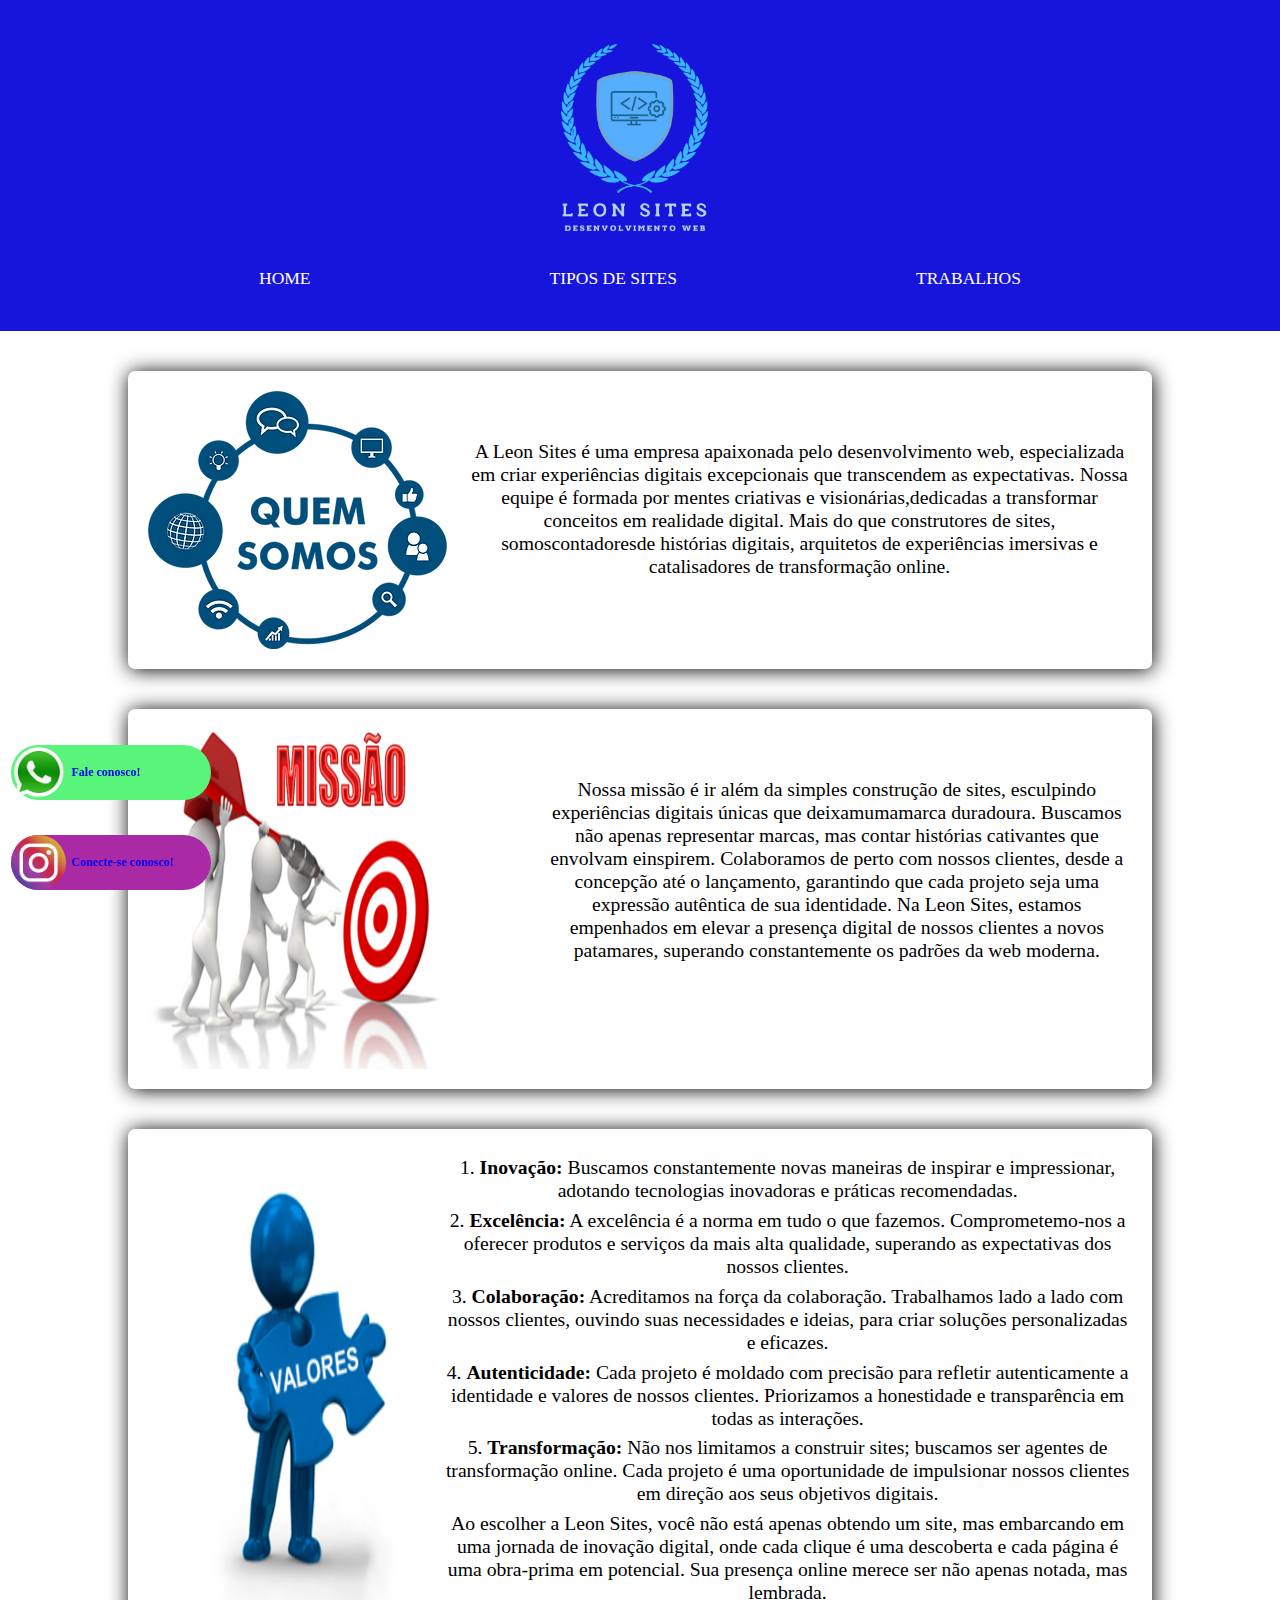
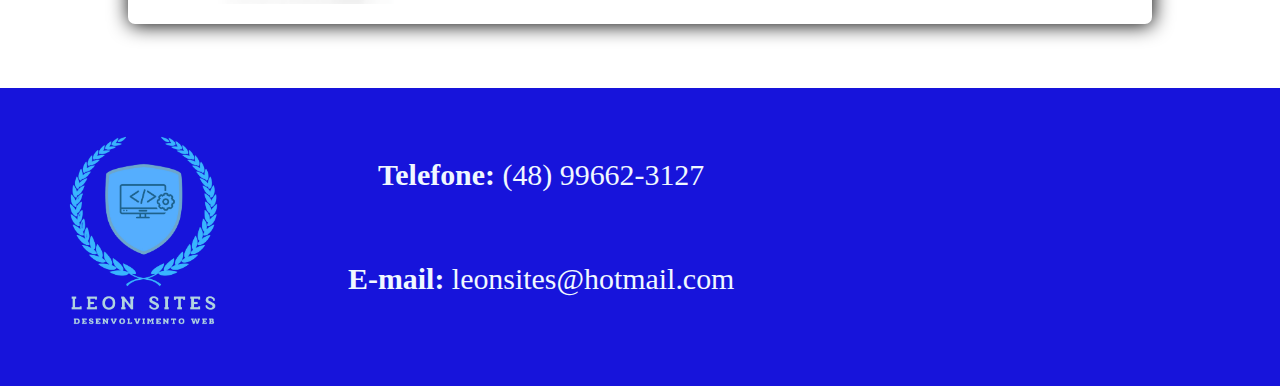
==== index.html @ a2d57ae7 "Add files via upload" ====
<!DOCTYPE html>
<html lang="pt.br">

<head>
    <meta charset="UTF-8">
    <meta name="viewport" content="width=device-width, initial-scale=1.0">
    <link rel="stylesheet" href="styles.css">
    <link rel="shortcut icon" href="img/leon sites com fundo.ico" type="image/x-icon">
    <title>Leon Sites</title>
</head>

<body>
    <header class="logo-inicial">
        <div class="logo">
            <img src="img/leon-4.png" alt="Logo">
        </div>

        <nav class="menu">
            <ul>
                <a href="index.html">
                    <li>Home</li>
                </a>
                <a href="tipo.html">
                    <li>Tipos de sites</li>
                </a>
                <a href="trabalhos.html">
                    <li>Trabalhos</li>
                </a>
            </ul>
        </nav>

        <div class="menu_cell">
            <div class="hamburger">
                <div class="l1"></div>
                <div class="l2"></div>
                <div class="l3"></div>
            </div>
        </div>

        <div class="links_cel">
            <ul class="links">
                <li><a href="index.html">Home</a></li>
                <li><a href="tipo.html">Tipos de sites</a></li>
                <li><a href="trabalhos.html">Trabalhos</a></li>
            </ul>
        </div>
    </header>

    <article class="container" data-corpo>
        <div class="texto">
            <img src="img/quem-somos.png" alt="teste" class="img1">
            <p>A Leon Sites é uma empresa apaixonada pelo desenvolvimento web, especializada em criar experiências
                digitais excepcionais que transcendem as expectativas. Nossa equipe é formada por mentes criativas e
                visionárias,dedicadas a transformar conceitos em realidade digital. Mais do que construtores de sites,
                somoscontadoresde histórias digitais, arquitetos de experiências imersivas e catalisadores de
                transformação online.
            </p>
        </div>

        <div class="texto2">
            <img src="img/A-missão-empresarial.png" alt="teste2" class="img2">
            <p>Nossa missão é ir além da simples construção de sites, esculpindo experiências digitais únicas que
                deixamumamarca duradoura. Buscamos não apenas representar marcas, mas contar histórias cativantes que
                envolvam einspirem. Colaboramos de perto com nossos clientes, desde a concepção até o lançamento,
                garantindo que cada projeto seja uma expressão autêntica de sua identidade. Na Leon Sites, estamos
                empenhados em elevar a presença digital de nossos clientes a novos patamares, superando constantemente
                os padrões da web moderna.
            </p>
        </div>

        <div class="texto3">
            <img src="img/valors.png" alt="teste3" class="img3">

            <div class="txt-3">
                <p>1. <b>Inovação:</b> Buscamos constantemente novas maneiras de inspirar e impressionar, adotando
                    tecnologias inovadoras e práticas recomendadas.</p>
                <p>2. <b>Excelência:</b> A excelência é a norma em tudo o que fazemos. Comprometemo-nos a oferecer
                    produtos e serviços da mais alta qualidade, superando as expectativas dos nossos clientes.</p>
                <p>3. <b>Colaboração:</b> Acreditamos na força da colaboração. Trabalhamos lado a lado com nossos
                    clientes, ouvindo suas necessidades e ideias, para criar soluções personalizadas e eficazes.</p>
                <p>4. <b>Autenticidade:</b> Cada projeto é moldado com precisão para refletir autenticamente a
                    identidade e valores de nossos clientes. Priorizamos a honestidade e transparência em todas as
                    interações.</p>
                <p>5. <b>Transformação:</b> Não nos limitamos a construir sites; buscamos ser agentes de transformação
                    online. Cada projeto é uma oportunidade de impulsionar nossos clientes em direção aos seus objetivos
                    digitais.
                </p>
                <p>Ao escolher a Leon Sites, você não está apenas obtendo um site, mas embarcando em uma jornada de
                    inovação digital, onde cada clique é uma descoberta e cada página é uma obra-prima em potencial. Sua
                    presença online merece ser não apenas notada, mas lembrada.</p>
            </div>
        </div>

        <div id="div-fixa" class="flutuar " data-shrink="yes">
            <a href="https://wa.me/5548996623127?" target="_blank">
                <div class="flex-itens">
                    <img src="img/54995c1227dade2c55d783d5069976c9.png" alt="whatsapp">
                    <span><b>Fale conosco!</b> </span>
                </div>
            </a>
        </div>

        <div id="div-fixai" class="flutuari " data-shrinki="yesi">
            <a href="https://www.instagram.com/leon_sites_/" target="_blank">
                <div class="flex-itensi">
                    <img src="img/instagram.webp" alt="whatsapp">
                    <span><b>Conecte-se conosco!</b> </span>
                </div>
            </a>
        </div>
        <div class="fim">
            <img src="img/leon-4.png" alt="Logo">
            <div class="txt">
                <p><b>Telefone: </b><a href="tel:+5548996623127">(48) 99662-3127</a></p>
                <p><b>E-mail: </b><a href="mailto:leonsites@hotmail.com">leonsites@hotmail.com</a></p>
            </div>
        </div>
    </article>
    <script src="js/whatsapp.js"></script>
    <script src="js/menucel.js"></script>
</body>

</html>
---- styles.css ----
@import url(insta.css);
@import url(whatsapp.css);
@import url(form.css);
@import url(sites.css);
@import url(tipo.css);
@import url(cel.css);

:root {
    --font-step--2: clamp(0.78rem, calc(0.78rem + 0.13vw), 0.84rem);
    --font-step--1: clamp(0.94rem, calc(0.79rem + 0.38vw), 1.13rem);
    --font-step-0: clamp(1.13rem, calc(0.83rem + 0.50vw), 1.5rem);
    --font-step-1: clamp(1.13rem, calc(0.83rem + 1.3vw), 2rem);
    --font-step-2: clamp(1.62rem, calc(0.78rem + 2.09vw), 2.67rem);
    --font-step-3: clamp(1.94rem, calc(0.66rem + 3.22vw), 3.55rem);
    --font-step-4: clamp(2.33rem, calc(0.41rem + 4.81vw), 4.74rem);
    --font-step-5: clamp(2.8rem, calc(-0.01rem + 7.03vw), 6.31rem);
    --font-step-6: clamp(1.7rem, calc(-0.66rem + 6.22vw), 6.55rem);
}

@import url('https://fonts.googleapis.com/css2? family= Barlow:ital,wght@0,100;0,200;0,300;0,400;0,500;0,600;0,700;0,800;0,900;1,100;1,200; 1.300;1.400;1.500;1.600;1.700;1.800;1.900 & família= Montserrat:ital,wght@1.900 & display=swap');

.logo-inicial {
    overflow: hidden;
    padding: 20px;
    width: 100%;
    display: grid;
    grid-template-areas:
        "logo"
        "links";
    background-color: rgb(23, 20, 219);
}

.logo {
    display: flex;
    grid-area: logo;
    justify-content: center;
}

.logo img {
    float: left;
    /* Alinha a imagem à esquerda */
    margin-right: 10px;
    /* Adiciona um espaço entre a imagem e o texto */
    height: 100%;
    width: 20%;
}


.menu {
    width: 100%;
    grid-area: links;
    display: flex;
    justify-content: center;
    align-items: center;

}

.menu ul {
    display: flex;
    width: 100%;
    justify-content: space-evenly;
}

.menu ul li {
    font-size: var(--font-step--1);

}

.menu li {
    color: rgb(255, 255, 255);
    text-transform: uppercase;
    margin-bottom: 20px;
    cursor: pointer;
}

.menu li::after {
    content: "";
    display: block;
    width: 0%;
    height: 2px;
    background-color: rgba(0, 2, 109, 0.719);
    transition: 0.3s all;
}

.menu li:hover::after {
    width: 100%;
}

.texto {
    display: flex;
    width: 80%;
    margin: 0 auto;
    padding: 20px;
    text-align: center;
    font-style: 'Barlow';
    gap: 20px;
    box-shadow: 1px 1px 20px black;
    margin-top: 40px;
    justify-content: center;
    border-radius: 7px;
}

.texto:hover {
    scale: 1.1;
    box-shadow: 1px 1px 20px rgb(66, 38, 131);
}

.texto p {
    font-size: var(--font-step-0);
    font-weight: 500;
    margin-top: 5%;
}

.img1 {

    width: 100%;
}

.texto2 {
    display: flex;
    width: 80%;
    margin: 0 auto;
    padding: 20px;
    text-align: center;
    font-style: 'Barlow';
    box-shadow: 1px 1px 20px black;
    margin-top: 40px;
    justify-content: center;
    border-radius: 7px;
}

.texto2:hover {
    scale: 1.1;
    box-shadow: 1px 1px 20px rgb(38, 94, 131);
}

.texto2 p {
    font-size: var(--font-step-0);
    font-weight: 500;
    margin-top: 5%;
}

.img2 {

    margin-right: 10%;
    /* Ajuste as margens conforme necessário */
    width: 30%;
    height: 340px;
}

.texto3 {
    display: flex;
    width: 80%;
    margin: 0 auto;
    padding: 20px;
    text-align: center;
    font-style: 'Barlow';
    box-shadow: 1px 1px 20px black;
    margin-top: 40px;
    justify-content: center;
    border-radius: 7px;

}

.texto3:hover {
    scale: 1.1;
    box-shadow: 1px 1px 20px rgb(38, 94, 131);
}

.texto3 p {
    font-size: var(--font-step-0);
    font-weight: 500;
    margin-top: 1%;
}

.img3 {

    width: 30%;

}

.fim {
    margin-top: 5%;
    overflow: hidden;
    padding: 20px;
    width: 100%;
    display: grid;
    grid-template-areas:
        "logo"
        "links";
    background-color: rgb(23, 20, 219);
}

.fim {
    display: flex;
    grid-area: logo;
    align-items: center;
    /* alinha verticalmente */
    text-align: center;
    /* alinha o texto dentro da div */
}

.fim img {
    float: left;
    /* Alinha a imagem à esquerda */
    margin-right: 30px;
    /* Adiciona um espaço entre a imagem e o texto */
    height: 100%;
    width: 20%;
}

.txt p {
    margin-bottom: 70px;
    margin-top: 50px;
    margin-left: 50px;
    color: aliceblue;
    font-size: var(--font-step-1);
}

.txt a {
    color: aliceblue;
    font-size: var(--font-step-1);
}

@media(max-width:1000px) {
    .texto {
        flex-direction: column;
        align-items: center;
        justify-content: center;
    }

    .texto2 {
        flex-direction: column;
    }

    .texto3 {
        flex-direction: column;
    }

    .logo img {
        width: 28%;
    }

    .img1 {
        width: 100%;

    }

    .img2 {
        width: 100%;
    }

    .img3 {
        width: 100%;
    }

    .menu ul {
        display: none;
        width: 100%;
        justify-content: space-evenly;
    }

    .fim {
        display: flex;
        align-items: center;
        /* alinha verticalmente */
        text-align: center;
        /* alinha o texto dentro da div */
    }

    .fim img {
        width: 30%;
        display: block;

    }

    .txt p {
        margin-bottom: 70px;
        margin-top: 30px;
        margin-left: 30px;
        color: aliceblue;
        font-size: var(--font-step-1);
    }

    .txt a {
        font-size: var(--font-step-1);
    }

    .texto:hover {
        scale: 1.0;
        box-shadow: 1px 1px 20px rgb(38, 94, 131);
    }

    .texto2:hover {
        scale: 1.0;
        box-shadow: 1px 1px 20px rgb(38, 94, 131);
    }

    .texto3:hover {
        scale: 1.0;
        box-shadow: 1px 1px 20px rgb(38, 94, 131);
    }
}

@media(max-width:690px) {
    .txt p {
        margin-bottom: 70px;
        margin-top: 30px;
        margin-left: 30px;
        color: aliceblue;
        font-size: var(--font-step--1);
        margin-left: 0px;

    }

    .txt a {
        font-size: var(--font-step--1);
    }

    .logo img {
        width: 50%;
    }

    .fim img {
        width: 30%;
    }

    .fim {
        display: flex;
        align-items: center;
        /* alinha verticalmente */
        text-align: center;
        /* alinha o texto dentro da div */
    }
}

@media(max-width:490px) {
    .txt p {
        margin-bottom: 70px;
        margin-top: 30px;
        margin-left: 30px;
        color: aliceblue;
        margin-left: 0px;

    }

    .txt a {
        font-size: var(--font-step--1);
    }

    .logo img {
        width: 45%;
    }

    .fim img {
        width: 50%;
    }
}
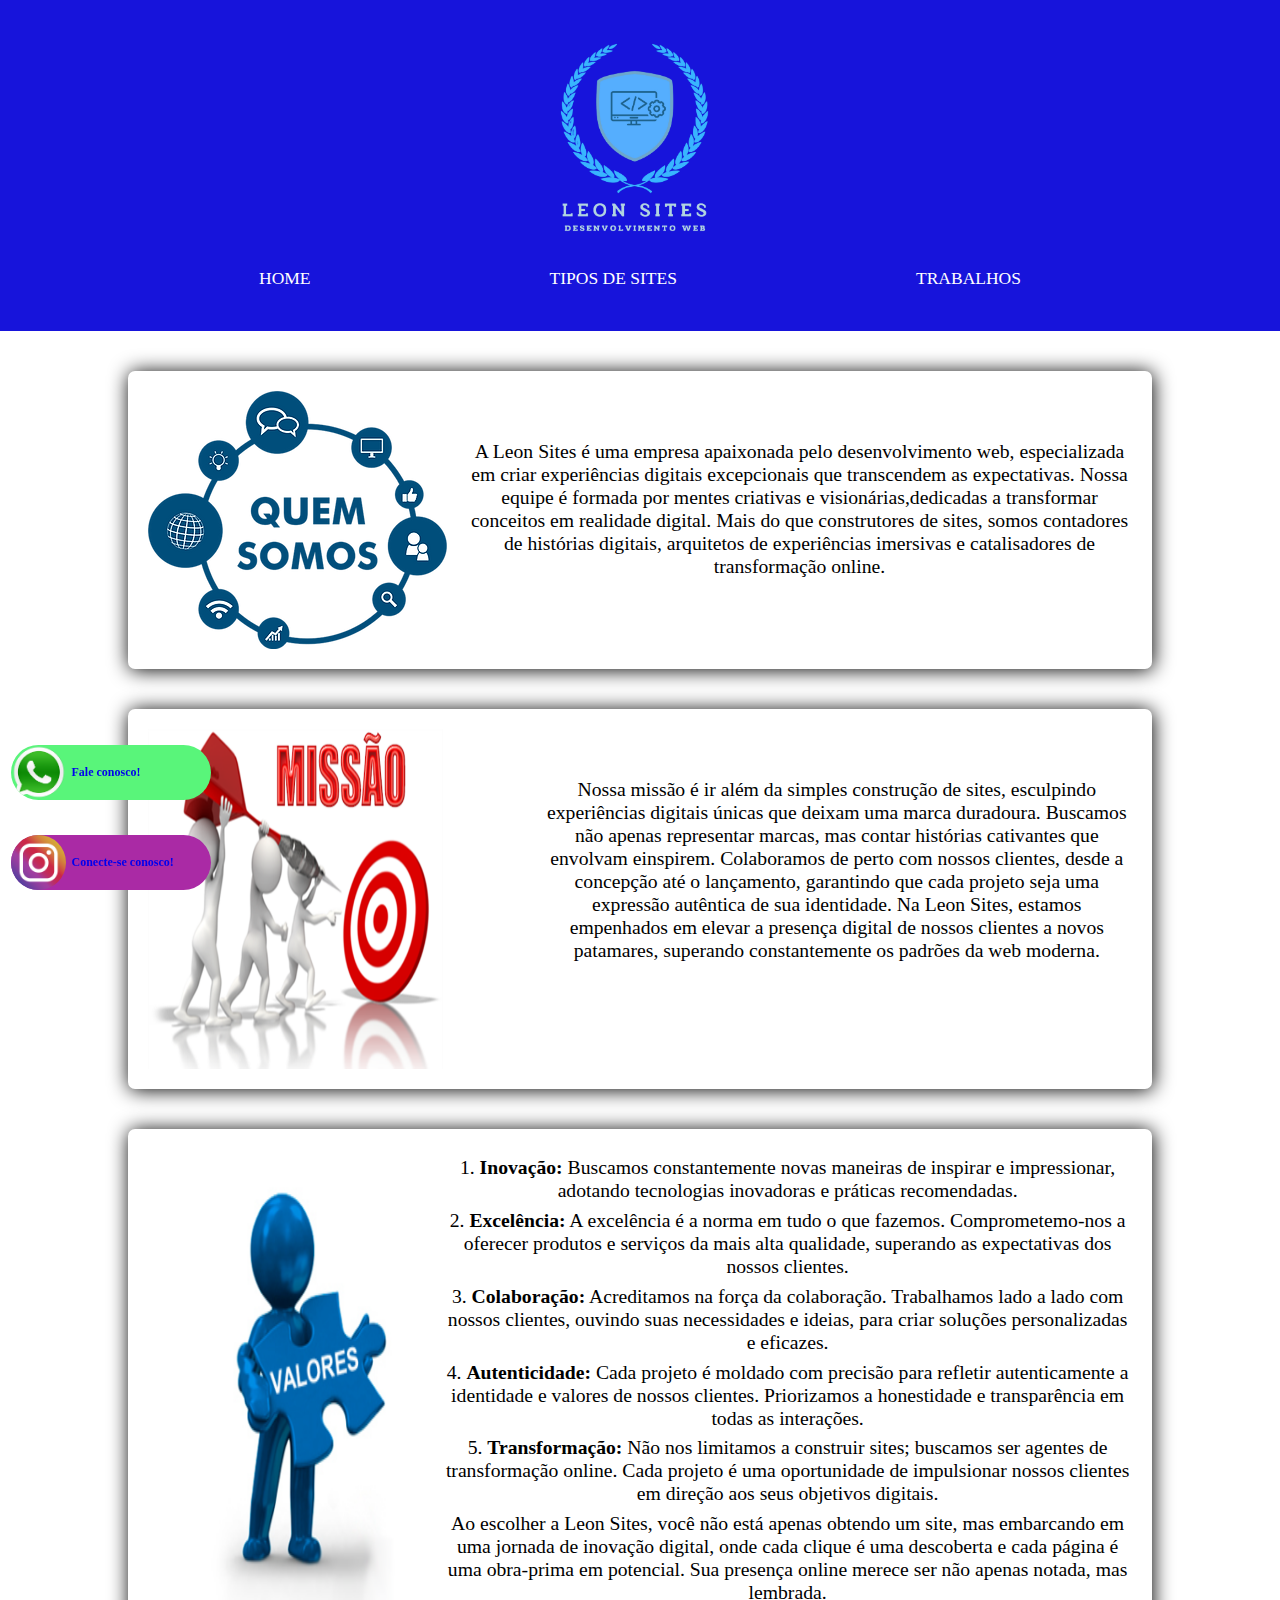
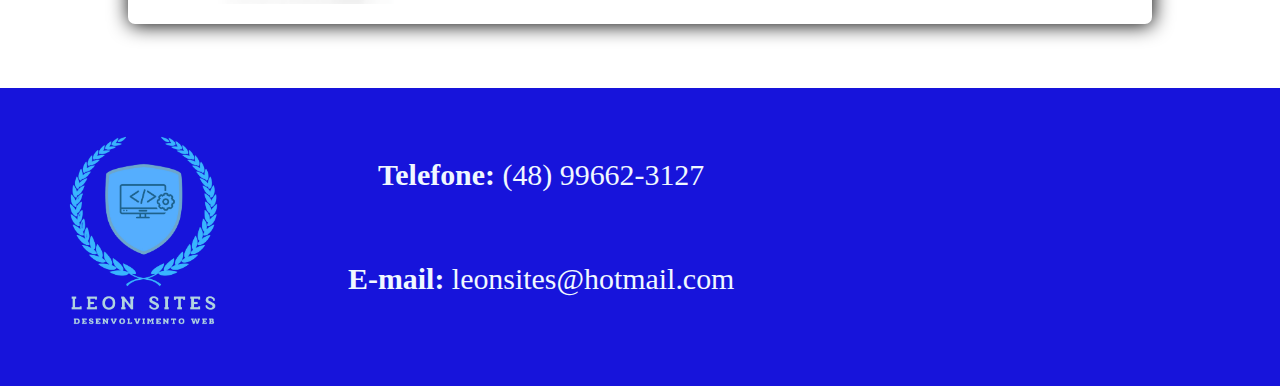
==== commit fceeda1f: "Add files via upload" ====
--- a/index.html
+++ b/index.html
@@ -52,7 +52,7 @@
             <p>A Leon Sites é uma empresa apaixonada pelo desenvolvimento web, especializada em criar experiências
                 digitais excepcionais que transcendem as expectativas. Nossa equipe é formada por mentes criativas e
                 visionárias,dedicadas a transformar conceitos em realidade digital. Mais do que construtores de sites,
-                somoscontadoresde histórias digitais, arquitetos de experiências imersivas e catalisadores de
+                somos contadores de histórias digitais, arquitetos de experiências imersivas e catalisadores de
                 transformação online.
             </p>
         </div>
@@ -60,7 +60,7 @@
         <div class="texto2">
             <img src="img/A-missão-empresarial.png" alt="teste2" class="img2">
             <p>Nossa missão é ir além da simples construção de sites, esculpindo experiências digitais únicas que
-                deixamumamarca duradoura. Buscamos não apenas representar marcas, mas contar histórias cativantes que
+                deixam uma marca duradoura. Buscamos não apenas representar marcas, mas contar histórias cativantes que
                 envolvam einspirem. Colaboramos de perto com nossos clientes, desde a concepção até o lançamento,
                 garantindo que cada projeto seja uma expressão autêntica de sua identidade. Na Leon Sites, estamos
                 empenhados em elevar a presença digital de nossos clientes a novos patamares, superando constantemente
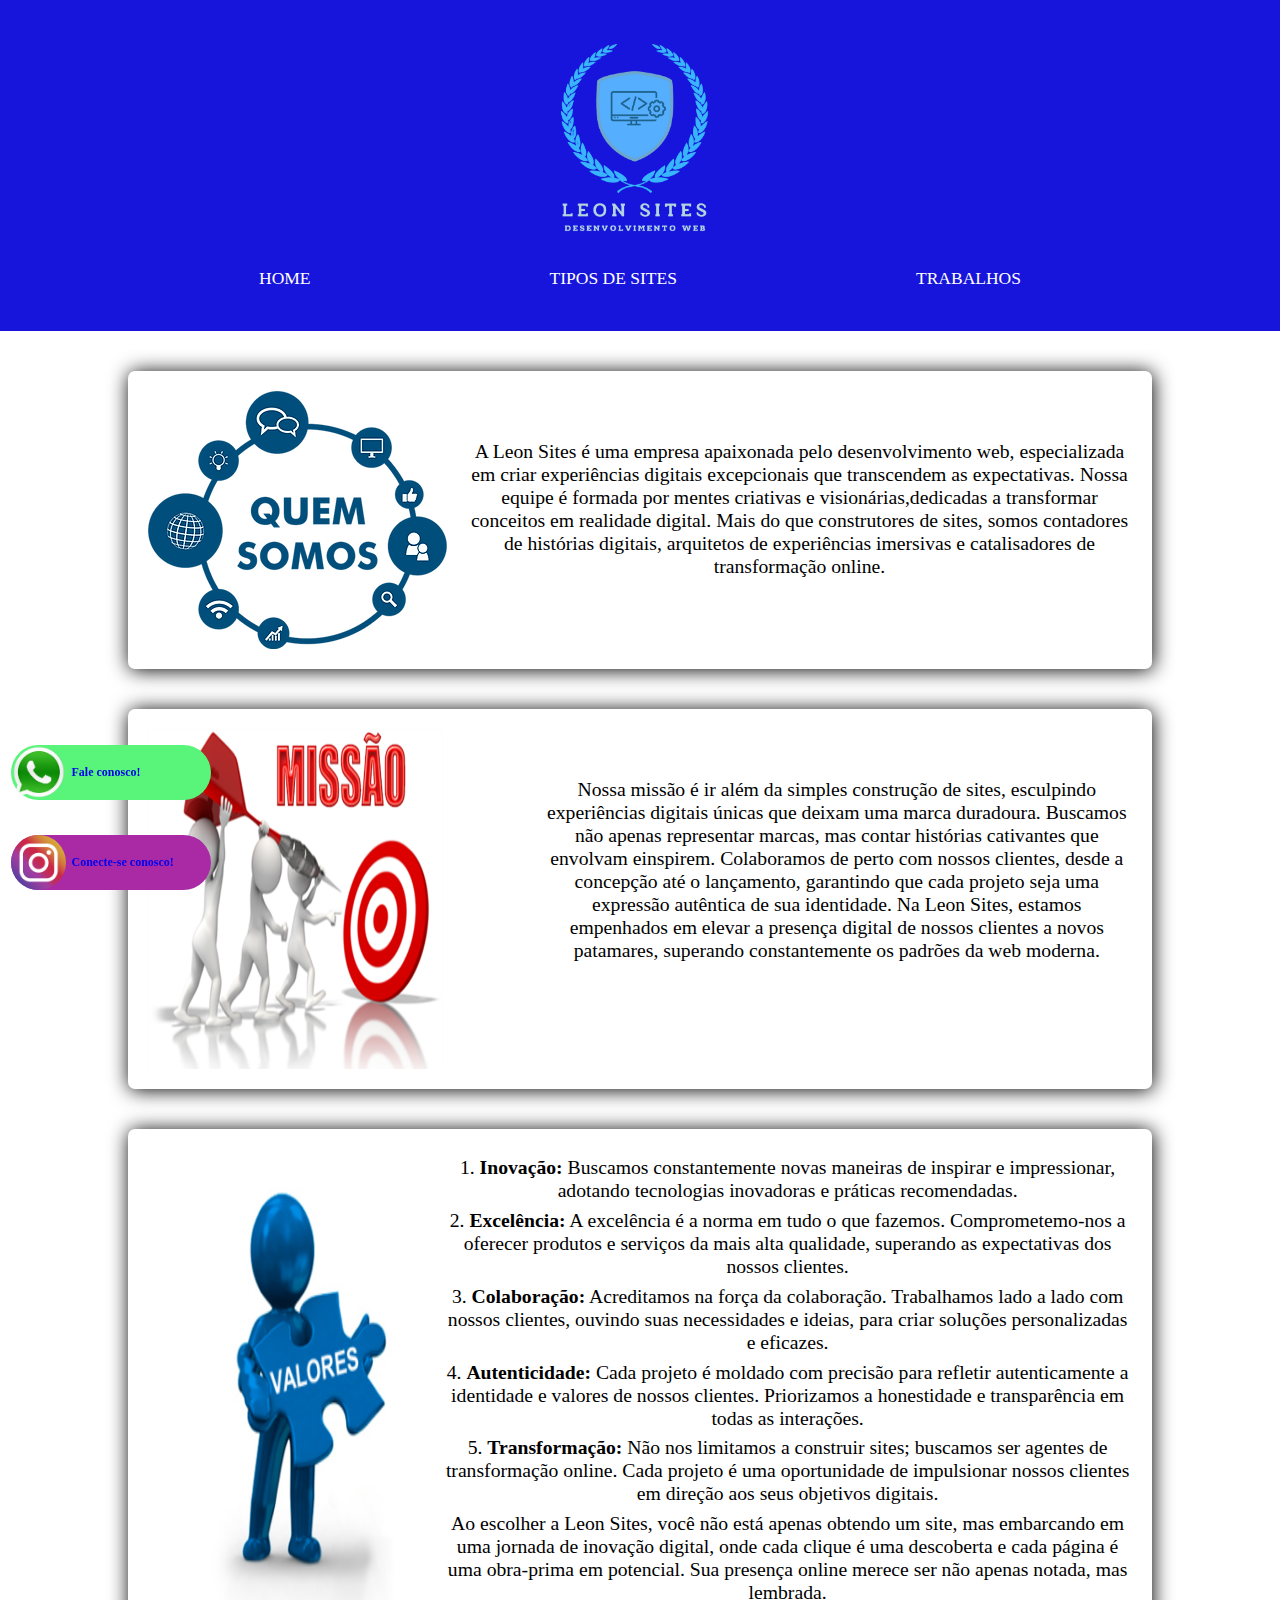
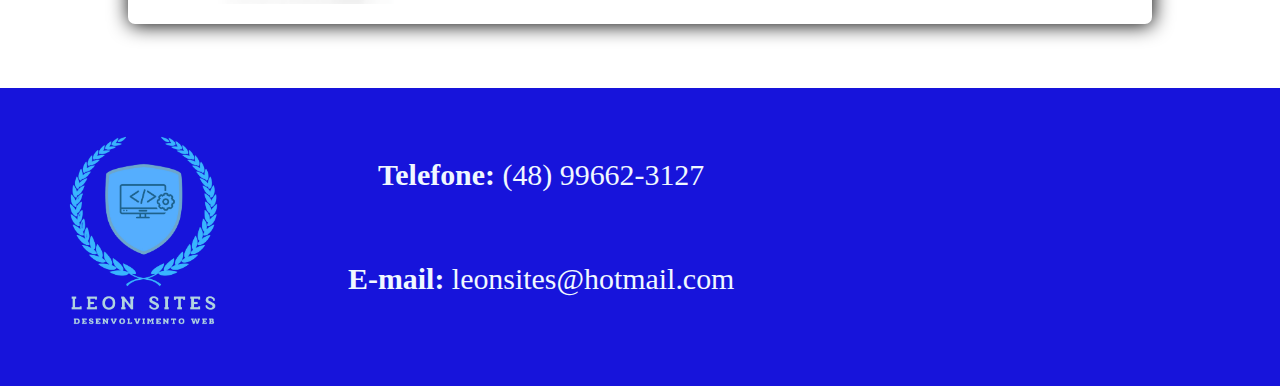
==== commit c970b94a: "Add files via upload" ====
--- a/index.html
+++ b/index.html
@@ -49,7 +49,7 @@
     <article class="container" data-corpo>
         <div class="texto">
             <img src="img/quem-somos.png" alt="teste" class="img1">
-            <p>A Leon Sites é uma empresa apaixonada pelo desenvolvimento web, especializada em criar experiências
+            <p>A Leon Sites é uma empresa apaixonada pelo <strong style="font-weight: normal;">desenvolvimento web</strong>, especializada em criar experiências
                 digitais excepcionais que transcendem as expectativas. Nossa equipe é formada por mentes criativas e
                 visionárias,dedicadas a transformar conceitos em realidade digital. Mais do que construtores de sites,
                 somos contadores de histórias digitais, arquitetos de experiências imersivas e catalisadores de
@@ -59,7 +59,7 @@
 
         <div class="texto2">
             <img src="img/A-missão-empresarial.png" alt="teste2" class="img2">
-            <p>Nossa missão é ir além da simples construção de sites, esculpindo experiências digitais únicas que
+            <p>Nossa missão é ir além da simples <strong style="font-weight: normal;">construção de sites</strong>, esculpindo experiências digitais únicas que
                 deixam uma marca duradoura. Buscamos não apenas representar marcas, mas contar histórias cativantes que
                 envolvam einspirem. Colaboramos de perto com nossos clientes, desde a concepção até o lançamento,
                 garantindo que cada projeto seja uma expressão autêntica de sua identidade. Na Leon Sites, estamos
@@ -86,7 +86,7 @@
                     digitais.
                 </p>
                 <p>Ao escolher a Leon Sites, você não está apenas obtendo um site, mas embarcando em uma jornada de
-                    inovação digital, onde cada clique é uma descoberta e cada página é uma obra-prima em potencial. Sua
+                    <strong style="font-weight: normal;">inovação digital</strong>, onde cada clique é uma descoberta e cada página é uma obra-prima em potencial. Sua
                     presença online merece ser não apenas notada, mas lembrada.</p>
             </div>
         </div>
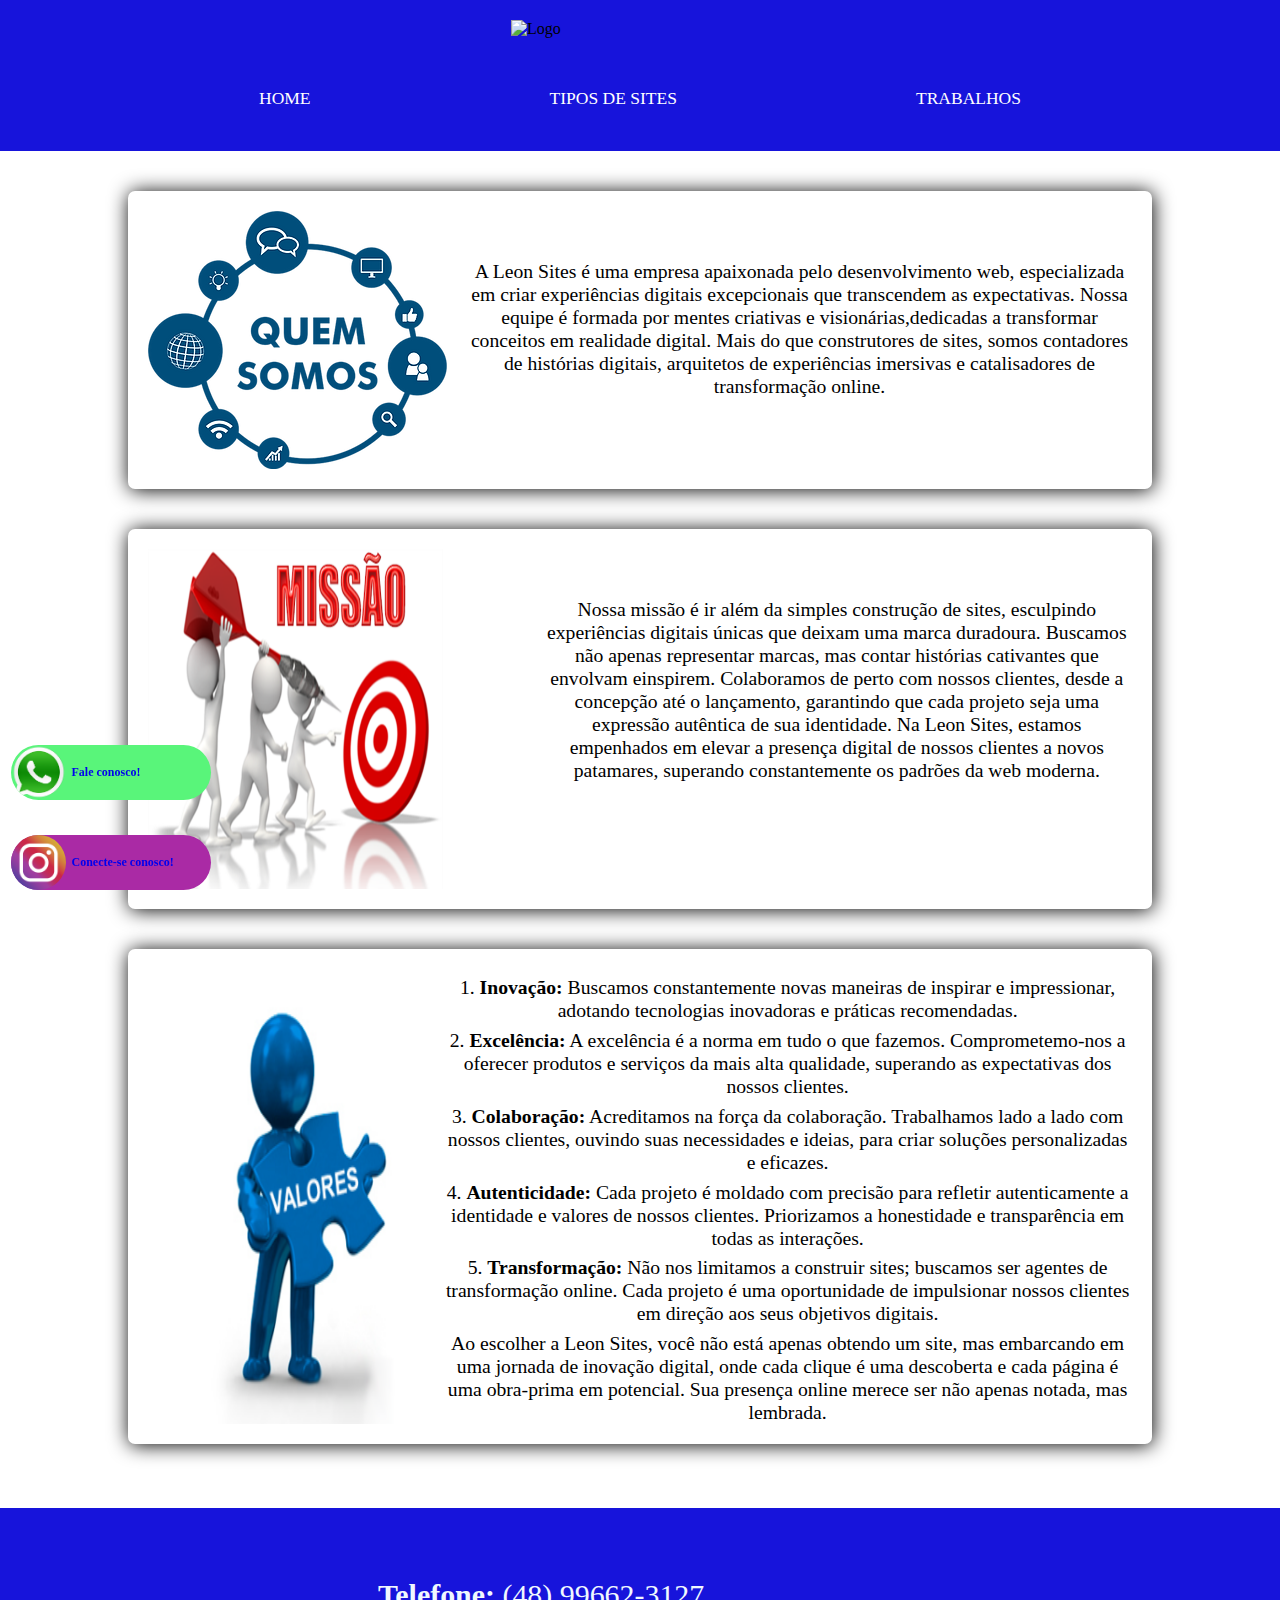
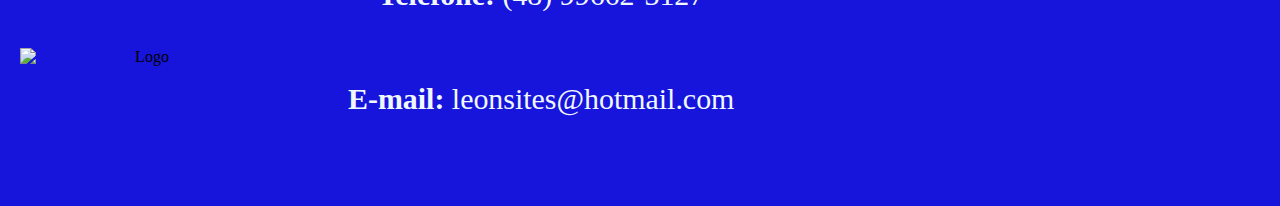
==== commit c61e86e9: "Add files via upload" ====
--- a/index.html
+++ b/index.html
@@ -12,7 +12,7 @@
 <body>
     <header class="logo-inicial">
         <div class="logo">
-            <img src="img/leon-4.png" alt="Logo">
+            <img src="img/nova leon.png" alt="Logo">
         </div>
 
         <nav class="menu">
@@ -109,7 +109,7 @@
             </a>
         </div>
         <div class="fim">
-            <img src="img/leon-4.png" alt="Logo">
+            <img src="img/nova leon.png" alt="Logo">
             <div class="txt">
                 <p><b>Telefone: </b><a href="tel:+5548996623127">(48) 99662-3127</a></p>
                 <p><b>E-mail: </b><a href="mailto:leonsites@hotmail.com">leonsites@hotmail.com</a></p>
--- a/styles.css
+++ b/styles.css
@@ -52,6 +52,7 @@
     display: flex;
     justify-content: center;
     align-items: center;
+    margin-top: 50px;
 
 }
 
@@ -63,6 +64,7 @@
 
 .menu ul li {
     font-size: var(--font-step--1);
+
 
 }
 
@@ -207,6 +209,7 @@
     /* Adiciona um espaço entre a imagem e o texto */
     height: 100%;
     width: 20%;
+    
 }
 
 .txt p {
